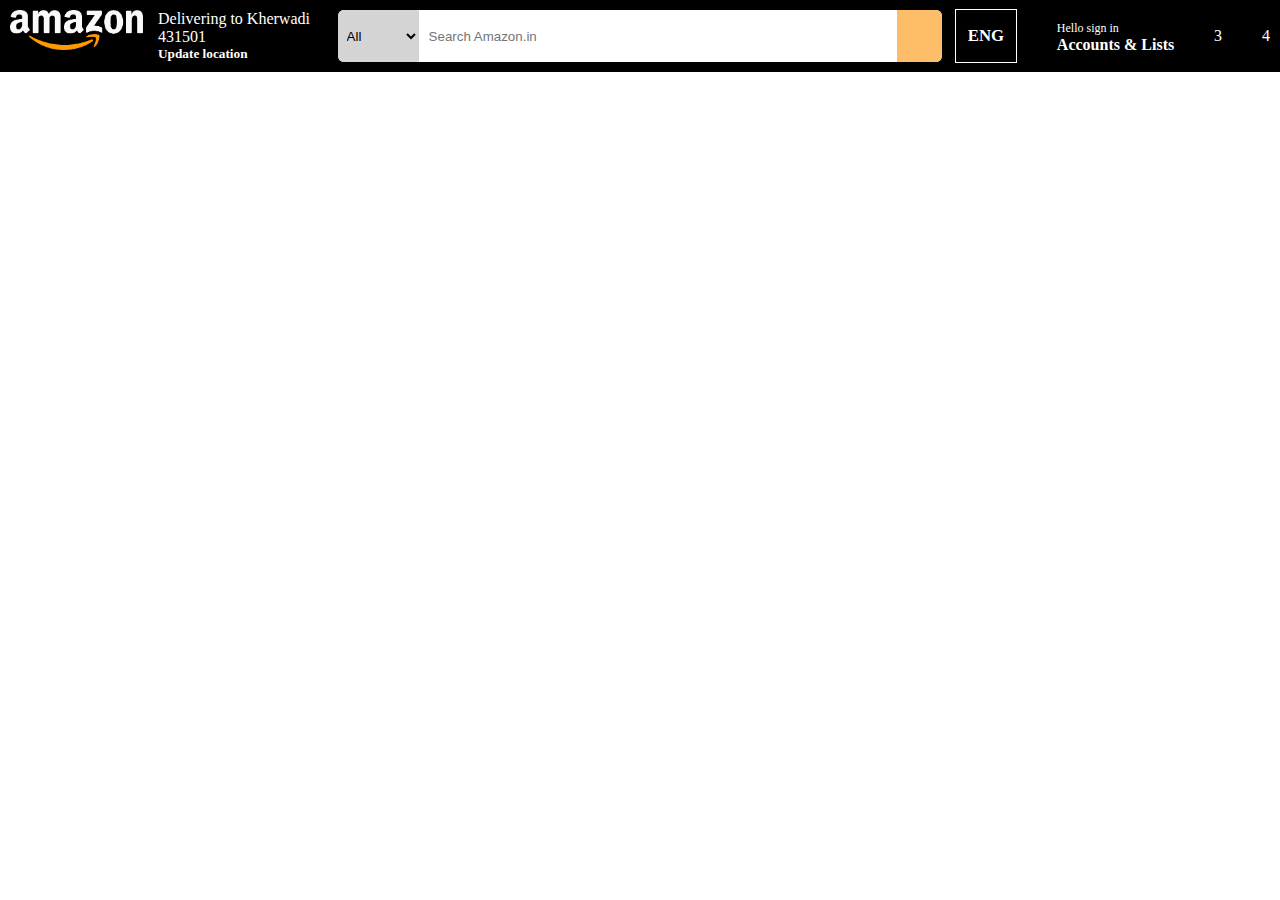
==== index.html @ 61cf64fc "v1" ====
<!DOCTYPE html>
<html lang="en">
  <head>
    <meta charset="UTF-8" />
    <meta name="viewport" content="width=device-width, initial-scale=1.0" />
    <title>Happy New year</title>
    <link
      rel="stylesheet"
      href="https://cdnjs.cloudflare.com/ajax/libs/font-awesome/6.5.1/css/all.min.css"
      integrity="sha512-DTOQO9RWCH3ppGqcWaEA1BIZOC6xxalwEsw9c2QQeAIftl+Vegovlnee1c9QX4TctnWMn13TZye+giMm8e2LwA=="
      crossorigin="anonymous"
      referrerpolicy="no-referrer"
    />
    <style>
      /* * means all element */
      * {
        padding: 0;
        margin: 0;
      }
      header {
        color: white;
      }
      header .header-container {
        height: 50%; /* 50px */
        display: flex;
        justify-content: space-between;
      }
      header .header-container.top {
        padding: 10px;
      }
      header .logo {
        display: flex;
        gap: 10px;
        width: 25%;
      }
      header .logo .location {
        display: flex;
        align-items: center;
        gap: 5px;
      }
      header .search {
        width: 48%;
        background: red;
        display: flex;
        background: white;
        border-radius: 6px;
      }
      header .search select {
        padding: 0px 5px;
        background: #d4d4d4;
        border-top-left-radius: 6px;
        border-bottom-left-radius: 6px;
        border: none;
      }
      header .search select:focus {
        outline: none;
      }
      header .search input {
        padding: 0 10px;
        flex: 1;
        border: none;
      }
      header .search input:focus {
        outline: none;
      }
      header .search button {
        flex: 0.1;
        background: #febd69;
        height: 100%;
        border: none;
        border-top-right-radius: 6px;
        border-bottom-right-radius: 6px;
        font-size: 20px;
        cursor: pointer;
      }
      header .tools {
        width: 25%;
        display: flex;
        align-items: center;
        justify-content: space-between;
      }
      header .tools .lang {
        border: 1px solid white;
        width: 60px;
        height: 100%;
        display: flex;
        justify-content: center;
        align-items: center;
        font-size: 25px;
        cursor: pointer;
        position: relative;
      }
      header .tools .lang .lang-tips {
        background: white;
        color: #000000;
        min-height: 130px;
        position: absolute;
        min-width: 100px;
        top: 100%;
        left: 0;
        font-size: 14px;
        padding: 10px;
        box-shadow: 0px 1px 2px 0px rgba(0, 0, 0, 0.25);
        visibility: hidden;
        transform: translateY(20px);
        transition: 0.5s transform, 0.5s opacity;
        opacity: 0.5;
      }
      header .tools .lang:hover .lang-tips {
        visibility: visible;
        transform: translateY(0);
        opacity: 1;
      }
      header .tools .sign {
        position: relative;
      }

      header .tools .sign span {
        font-size: 12px;
      }
      header .tools .sign h5 {
        font-size: 16px;
      }
      header .tools .sign .content {
        background: rgb(255, 255, 255);
        min-width: 300px;
        min-height: 400px;
        padding: 15px;
        position: absolute;
        right: -80px;
        box-shadow: 0px 1px 1px 0px rgba(0, 0, 0, 0.25);
        border-radius: 6px;
        border: 1px solid rgba(0, 0, 0, 0.25);
        visibility: hidden;
      }
      header .tools .sign .content .top {
        text-align: center;
        padding-bottom: 15px;
        border-bottom: 1px solid rgba(0, 0, 0, 0.25);
      }
      header .tools .sign .content .top .sign-btn {
        background-color: #feda2a;
        padding: 5px 60px;
        border: none;
        border-radius: 8px;
        margin-bottom: 5px;
      }
      header .tools .sign .content .top span {
        font-size: 10px;
      }
      header .tools .sign .content .top a {
        font-size: 10px;
        text-decoration: none;
      }
      header .tools .sign .content .top a:hover {
        color: orange;
      }
      header .tools .sign .content .bottom .left ol {
        list-style: none;
      }
      header .tools .sign .content .bottom .left h4 {
        color: #000000;
        font-size: 20px;
      }
      header .tools .sign .content .bottom .left ol li {
        margin-top: 10px;
      }
      header .tools .sign .content .bottom .left ol a {
        color: rgba(0, 0, 0, 0.8);
        text-decoration: none;
      }
      header .tools .sign:hover .content {
        visibility: visible;
      }
    </style>
  </head>
  <body>
    <header style="background: #000000">
      <div class="header-container top">
        <div class="logo">
          <img
            height="40"
            src="[data-uri]"
            alt="logo"
          />
          <div class="location">
            <i class="fa fa-map-marker" aria-hidden="true"></i>
            <div>
              <p>Delivering to Kherwadi 431501</p>
              <h5>Update location</h5>
            </div>
          </div>
        </div>
        <div class="search">
          <select name="" id="">
            <option value="">All</option>
            <option value="1">Option 1</option>
            <option value="2">Option 2</option>
            <option value="3">Option 3</option>
            <option value="4">Option 4</option>
          </select>
          <input type="text" placeholder="Search Amazon.in" />
          <button><i class="fa fa-search" aria-hidden="true"></i></button>
        </div>
        <div class="tools">
          <div class="lang">
            <h6>ENG</h6>
            <div class="lang-tips">
              <input type="radio" name="lang" value="Hindi" id="Hindi" />
              <label for="Hindi">Hindi</label>
              <br />
              <br />
              <input type="radio" name="lang" value="TA" id="TA" />
              <label for="TA">TA</label>
              <br />
              <br />
              <input type="radio" name="lang" value="TE" id="TE" />
              <label for="TE">TE</label>
              <br />
              <br />
              <input type="radio" name="lang" value="KN" id="KN" />
              <label for="KN">KN</label>
            </div>
          </div>

          <div class="sign">
            <span>Hello sign in</span>
            <h5>Accounts & Lists</h5>

            <div class="content">
              <div class="top">
                <button class="sign-btn">Sign In</button>
                <br />
                <span>New Customer?</span> <a href="">Click Here</a>
              </div>
              <div class="bottom">
                <div class="left">
                  <h4>Your Lists</h4>
                  <ol>
                    <li><a href="">Create a Wishlist</a></li>
                    <li><a href="">Create a Wishlist</a></li>
                    <li><a href="">Create a Wishlist</a></li>
                    <li><a href="">Create a Wishlist</a></li>
                    <li><a href="">Create a Wishlist</a></li>
                    <li><a href="">Create a Wishlist</a></li>
                    <li><a href="">Create a Wishlist</a></li>
                  </ol>
                </div>
                <div class="right"></div>
              </div>
            </div>
          </div>

          <div>3</div>
          <div>4</div>
        </div>
      </div>
    </header>
  </body>
</html>
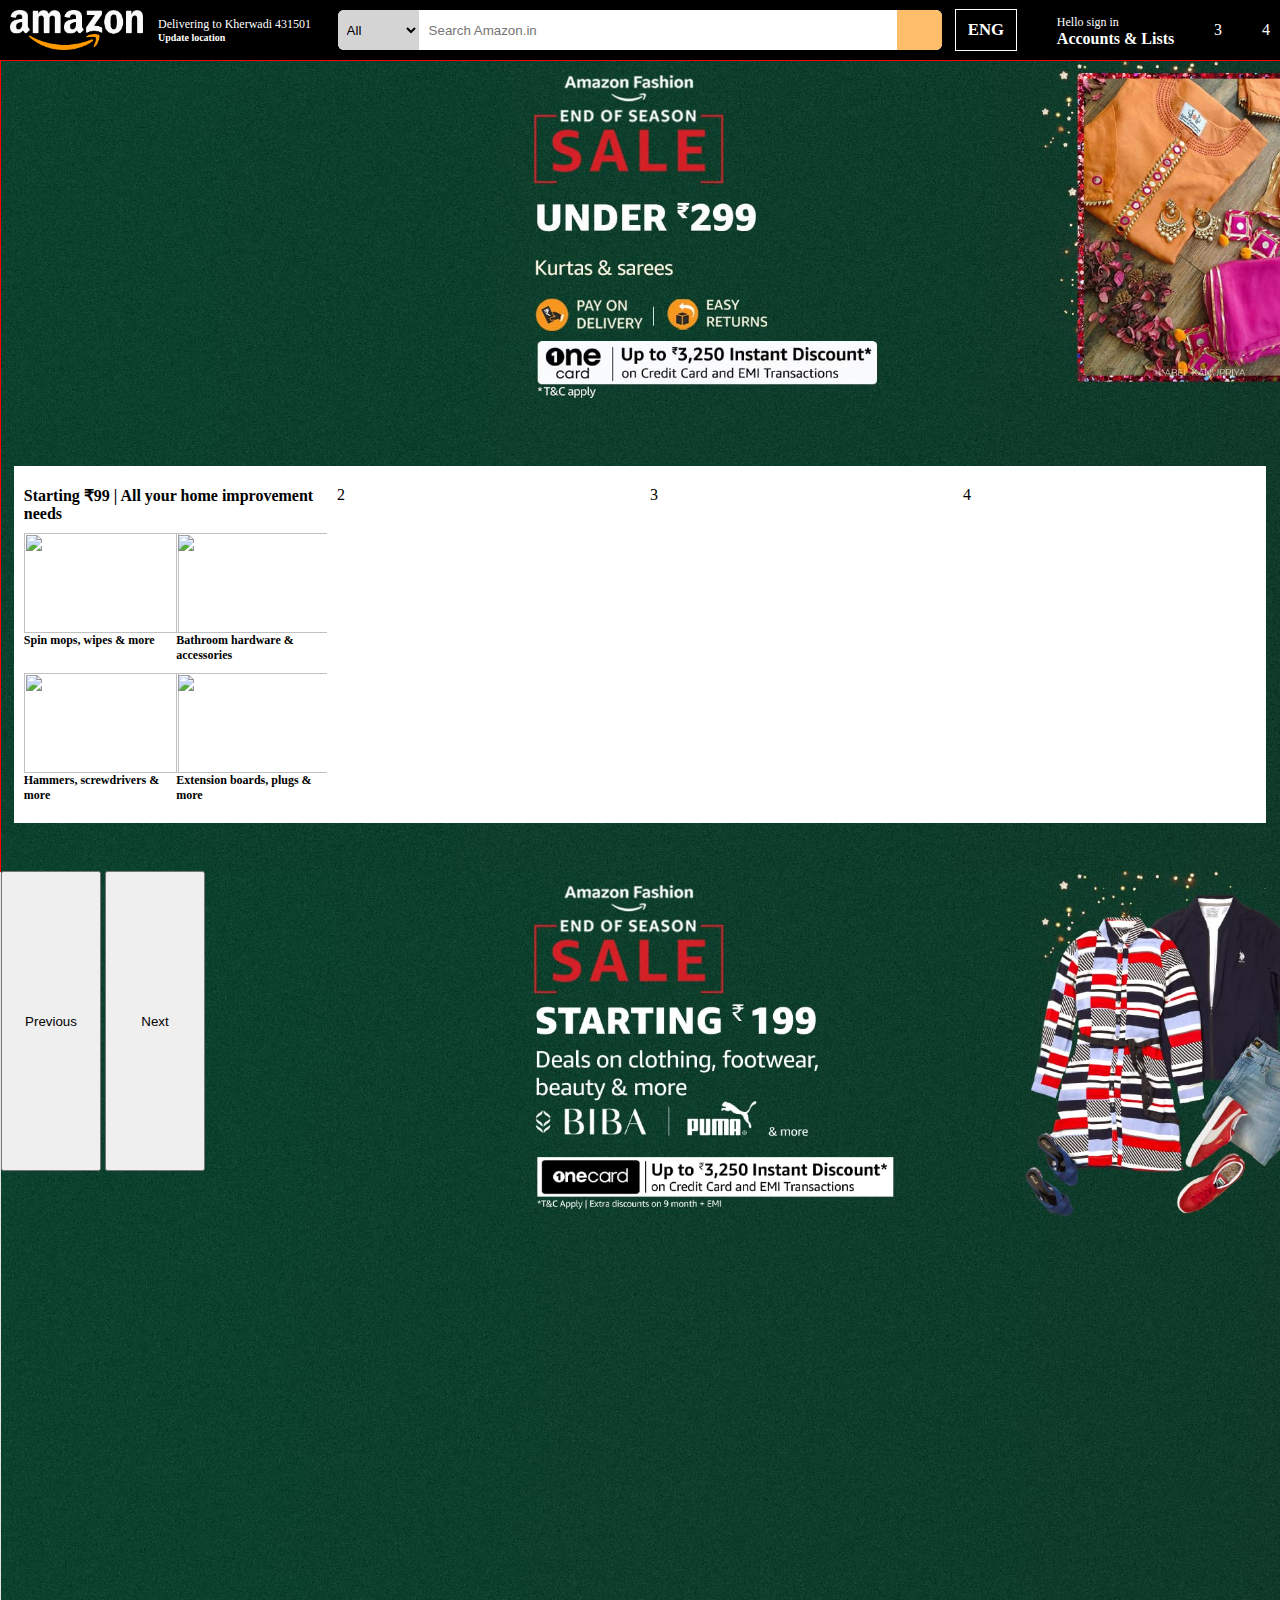
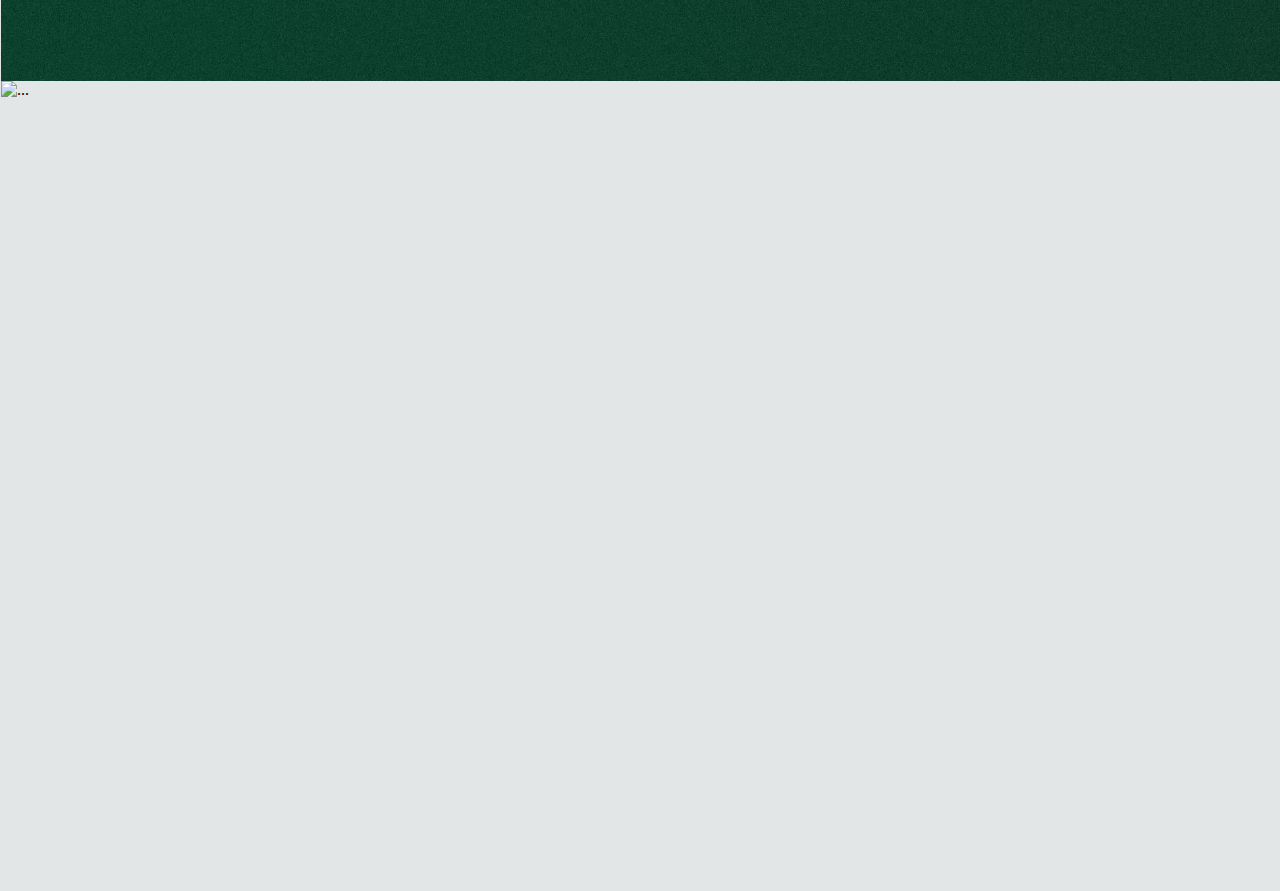
==== commit 9678dcb4: "v3 banner designed" ====
--- a/index.html
+++ b/index.html
@@ -5,174 +5,19 @@
     <meta name="viewport" content="width=device-width, initial-scale=1.0" />
     <title>Happy New year</title>
     <link
+      href="https://cdn.jsdelivr.net/npm/bootstrap@5.0.2/dist/css/bootstrap.min.css"
+      rel="stylesheet"
+      integrity="sha384-EVSTQN3/azprG1Anm3QDgpJLIm9Nao0Yz1ztcQTwFspd3yD65VohhpuuCOmLASjC"
+      crossorigin="anonymous"
+    />
+    <link
       rel="stylesheet"
       href="https://cdnjs.cloudflare.com/ajax/libs/font-awesome/6.5.1/css/all.min.css"
       integrity="sha512-DTOQO9RWCH3ppGqcWaEA1BIZOC6xxalwEsw9c2QQeAIftl+Vegovlnee1c9QX4TctnWMn13TZye+giMm8e2LwA=="
       crossorigin="anonymous"
       referrerpolicy="no-referrer"
     />
-    <style>
-      /* * means all element */
-      * {
-        padding: 0;
-        margin: 0;
-      }
-      header {
-        color: white;
-      }
-      header .header-container {
-        height: 50%; /* 50px */
-        display: flex;
-        justify-content: space-between;
-      }
-      header .header-container.top {
-        padding: 10px;
-      }
-      header .logo {
-        display: flex;
-        gap: 10px;
-        width: 25%;
-      }
-      header .logo .location {
-        display: flex;
-        align-items: center;
-        gap: 5px;
-      }
-      header .search {
-        width: 48%;
-        background: red;
-        display: flex;
-        background: white;
-        border-radius: 6px;
-      }
-      header .search select {
-        padding: 0px 5px;
-        background: #d4d4d4;
-        border-top-left-radius: 6px;
-        border-bottom-left-radius: 6px;
-        border: none;
-      }
-      header .search select:focus {
-        outline: none;
-      }
-      header .search input {
-        padding: 0 10px;
-        flex: 1;
-        border: none;
-      }
-      header .search input:focus {
-        outline: none;
-      }
-      header .search button {
-        flex: 0.1;
-        background: #febd69;
-        height: 100%;
-        border: none;
-        border-top-right-radius: 6px;
-        border-bottom-right-radius: 6px;
-        font-size: 20px;
-        cursor: pointer;
-      }
-      header .tools {
-        width: 25%;
-        display: flex;
-        align-items: center;
-        justify-content: space-between;
-      }
-      header .tools .lang {
-        border: 1px solid white;
-        width: 60px;
-        height: 100%;
-        display: flex;
-        justify-content: center;
-        align-items: center;
-        font-size: 25px;
-        cursor: pointer;
-        position: relative;
-      }
-      header .tools .lang .lang-tips {
-        background: white;
-        color: #000000;
-        min-height: 130px;
-        position: absolute;
-        min-width: 100px;
-        top: 100%;
-        left: 0;
-        font-size: 14px;
-        padding: 10px;
-        box-shadow: 0px 1px 2px 0px rgba(0, 0, 0, 0.25);
-        visibility: hidden;
-        transform: translateY(20px);
-        transition: 0.5s transform, 0.5s opacity;
-        opacity: 0.5;
-      }
-      header .tools .lang:hover .lang-tips {
-        visibility: visible;
-        transform: translateY(0);
-        opacity: 1;
-      }
-      header .tools .sign {
-        position: relative;
-      }
-
-      header .tools .sign span {
-        font-size: 12px;
-      }
-      header .tools .sign h5 {
-        font-size: 16px;
-      }
-      header .tools .sign .content {
-        background: rgb(255, 255, 255);
-        min-width: 300px;
-        min-height: 400px;
-        padding: 15px;
-        position: absolute;
-        right: -80px;
-        box-shadow: 0px 1px 1px 0px rgba(0, 0, 0, 0.25);
-        border-radius: 6px;
-        border: 1px solid rgba(0, 0, 0, 0.25);
-        visibility: hidden;
-      }
-      header .tools .sign .content .top {
-        text-align: center;
-        padding-bottom: 15px;
-        border-bottom: 1px solid rgba(0, 0, 0, 0.25);
-      }
-      header .tools .sign .content .top .sign-btn {
-        background-color: #feda2a;
-        padding: 5px 60px;
-        border: none;
-        border-radius: 8px;
-        margin-bottom: 5px;
-      }
-      header .tools .sign .content .top span {
-        font-size: 10px;
-      }
-      header .tools .sign .content .top a {
-        font-size: 10px;
-        text-decoration: none;
-      }
-      header .tools .sign .content .top a:hover {
-        color: orange;
-      }
-      header .tools .sign .content .bottom .left ol {
-        list-style: none;
-      }
-      header .tools .sign .content .bottom .left h4 {
-        color: #000000;
-        font-size: 20px;
-      }
-      header .tools .sign .content .bottom .left ol li {
-        margin-top: 10px;
-      }
-      header .tools .sign .content .bottom .left ol a {
-        color: rgba(0, 0, 0, 0.8);
-        text-decoration: none;
-      }
-      header .tools .sign:hover .content {
-        visibility: visible;
-      }
-    </style>
+    <link rel="stylesheet" href="./style.css" />
   </head>
   <body>
     <header style="background: #000000">
@@ -256,5 +101,105 @@
         </div>
       </div>
     </header>
+
+    <main>
+      <!--Banner start-->
+      <section class="banner">
+        <!--slide start or carousal-->
+        <div
+          id="carouselExampleControls"
+          class="carousel slide"
+          data-bs-ride="carousel"
+        >
+          <div class="carousel-inner">
+            <div class="carousel-item active">
+              <img src="./image/first.jpg" class="d-block w-100" alt="..." />
+            </div>
+            <div class="carousel-item">
+              <img src="./image/second.jpg" class="d-block w-100" alt="..." />
+            </div>
+            <div class="carousel-item">
+              <img
+                src="https://images-eu.ssl-images-amazon.com/images/W/MEDIAX_792452-T2/images/G/31/img24/Consumables/SVD/Jan24/GW/Unrec_PC_Hero_3000x1200_ICICI._CB585113227_.jpg"
+                class="d-block w-100"
+                alt="..."
+              />
+            </div>
+          </div>
+          <button
+            class="carousel-control-prev"
+            type="button"
+            data-bs-target="#carouselExampleControls"
+            data-bs-slide="prev"
+          >
+            <span class="carousel-control-prev-icon" aria-hidden="true"></span>
+            <span class="visually-hidden">Previous</span>
+          </button>
+          <button
+            class="carousel-control-next"
+            type="button"
+            data-bs-target="#carouselExampleControls"
+            data-bs-slide="next"
+          >
+            <span class="carousel-control-next-icon" aria-hidden="true"></span>
+            <span class="visually-hidden">Next</span>
+          </button>
+        </div>
+        <!--Products Categories-->
+        <div class="products-category">
+          <div class="product-container">
+            <div class="first item">
+              <h4>Starting ₹99 | All your home improvement needs</h4>
+              <div class="products">
+                <div class="product">
+                  <div class="product-img">
+                    <img
+                      src="https://images-eu.ssl-images-amazon.com/images/W/MEDIAX_792452-T2/images/G/31/img23/HI/SYED/ATF/QC-adapts_186x116_4._SY116_CB600489960_.jpg"
+                      alt=""
+                    />
+                  </div>
+                  <p>Spin mops, wipes & more</p>
+                </div>
+                <div class="product">
+                  <div class="product-img">
+                    <img
+                      src="https://images-eu.ssl-images-amazon.com/images/W/MEDIAX_792452-T2/images/G/31/img23/HI/SYED/ATF/QC-adapts_186x116_3._SY116_CB600489960_.jpg"
+                      alt=""
+                    />
+                  </div>
+                  <p>Bathroom hardware & accessories</p>
+                </div>
+                <div class="product">
+                  <div class="product-img">
+                    <img
+                      src="https://images-eu.ssl-images-amazon.com/images/W/MEDIAX_792452-T2/images/G/31/img23/HI/SYED/ATF/QC-adapts_186x116_7._SY116_CB600489960_.jpg"
+                      alt=""
+                    />
+                  </div>
+                  <p>Hammers, screwdrivers & more</p>
+                </div>
+                <div class="product">
+                  <div class="product-img">
+                    <img
+                      src="https://images-eu.ssl-images-amazon.com/images/W/MEDIAX_792452-T2/images/G/31/img23/HI/SYED/ATF/QC-adapts_186x116_5._SY116_CB600489960_.jpg"
+                      alt=""
+                    />
+                  </div>
+                  <p>Extension boards, plugs & more</p>
+                </div>
+              </div>
+            </div>
+            <div class="second item">2</div>
+            <div class="third item">3</div>
+            <div class="fourth item">4</div>
+          </div>
+        </div>
+      </section>
+    </main>
+    <script
+      src="https://cdn.jsdelivr.net/npm/bootstrap@5.0.2/dist/js/bootstrap.bundle.min.js"
+      integrity="sha384-MrcW6ZMFYlzcLA8Nl+NtUVF0sA7MsXsP1UyJoMp4YLEuNSfAP+JcXn/tWtIaxVXM"
+      crossorigin="anonymous"
+    ></script>
   </body>
 </html>
--- a/style.css
+++ b/style.css
@@ -0,0 +1,277 @@
+ /* * means all element */
+ * {
+   padding: 0px;
+   margin: 0px ;
+ }
+ p{
+  margin: 0px;
+ }
+
+ header {
+   color: white;
+ }
+body{
+  background: #E3E6E6 !important;
+}
+ header .header-container {
+   height: 50%;
+   /* 50px */
+   display: flex;
+   justify-content: space-between;
+ }
+
+ header .header-container.top {
+   padding: 10px;
+ }
+
+ header .logo {
+   display: flex;
+   gap: 10px;
+   font-size: 12px;
+   width: 25%;
+ }
+
+ header .logo .location {
+   display: flex;
+   align-items: center;
+   gap: 5px;
+ }
+
+ header .search {
+   width: 48%;
+   background: red;
+   display: flex;
+   background: white;
+   border-radius: 6px;
+ }
+
+ header .search select {
+   padding: 0px 5px;
+   background: #d4d4d4;
+   border-top-left-radius: 6px;
+   border-bottom-left-radius: 6px;
+   border: none;
+ }
+
+ header .search select:focus {
+   outline: none;
+ }
+
+ header .search input {
+   padding: 0 10px;
+   flex: 1;
+   border: none;
+ }
+
+ header .search input:focus {
+   outline: none;
+ }
+
+ header .search button {
+   flex: 0.1;
+   background: #febd69;
+   height: 100%;
+   border: none;
+   border-top-right-radius: 6px;
+   border-bottom-right-radius: 6px;
+   font-size: 20px;
+   cursor: pointer;
+ }
+
+ header .tools {
+   width: 25%;
+   display: flex;
+   align-items: center;
+   justify-content: space-between;
+ }
+
+ header .tools .lang {
+   border: 1px solid white;
+   width: 60px;
+   height: 100%;
+   display: flex;
+   justify-content: center;
+   align-items: center;
+   font-size: 25px;
+   cursor: pointer;
+   position: relative;
+ }
+
+ header .tools .lang .lang-tips {
+   background: white;
+   color: #000000;
+   min-height: 130px;
+   position: absolute;
+   min-width: 100px;
+   top: 100%;
+   left: 0;
+   font-size: 14px;
+   padding: 10px;
+   box-shadow: 0px 1px 2px 0px rgba(0, 0, 0, 0.25);
+   visibility: hidden;
+   transform: translateY(20px);
+   transition: 0.5s transform, 0.5s opacity;
+   opacity: 0.5;
+ }
+
+ header .tools .lang:hover .lang-tips {
+   visibility: visible;
+   transform: translateY(0);
+   opacity: 1;
+ }
+
+ header .tools .sign {
+   position: relative;
+ }
+
+ header .tools .sign span {
+   font-size: 12px;
+ }
+
+ header .tools .sign h5 {
+   font-size: 16px;
+ }
+
+ header .tools .sign .content {
+   background: rgb(255, 255, 255);
+   min-width: 300px;
+   min-height: 400px;
+   padding: 15px;
+   position: absolute;
+   right: -80px;
+   box-shadow: 0px 1px 1px 0px rgba(0, 0, 0, 0.25);
+   border-radius: 6px;
+   border: 1px solid rgba(0, 0, 0, 0.25);
+   visibility: hidden;
+ }
+
+ header .tools .sign .content .top {
+   text-align: center;
+   padding-bottom: 15px;
+   border-bottom: 1px solid rgba(0, 0, 0, 0.25);
+ }
+
+ header .tools .sign .content .top .sign-btn {
+   background-color: #feda2a;
+   padding: 5px 60px;
+   border: none;
+   border-radius: 8px;
+   margin-bottom: 5px;
+ }
+
+ header .tools .sign .content .top span {
+   font-size: 10px;
+   color: #000101;
+ }
+
+ header .tools .sign .content .top a {
+   font-size: 10px;
+   text-decoration: none;
+ }
+
+ header .tools .sign .content .top a:hover {
+   color: orange;
+ }
+
+ header .tools .sign .content .bottom .left ol {
+   list-style: none;
+ }
+
+ header .tools .sign .content .bottom .left h4 {
+   color: #000000;
+   font-size: 20px;
+ }
+
+ header .tools .sign .content .bottom .left ol li {
+   margin-top: 10px;
+ }
+
+ header .tools .sign .content .bottom .left ol a {
+   color: rgba(0, 0, 0, 0.8);
+   text-decoration: none;
+ }
+
+ header .tools .sign:hover .content {
+   visibility: visible;
+ }
+
+ .content .bottom {
+   display: flex;
+   justify-content: space-between;
+ }
+
+ .content .bottom .left {
+   margin-top: 10px;
+   border-right: 1px solid rgba(0, 0, 0, 0.25);
+   width: 50%;
+ }
+
+ /* Banner style start */
+ main .banner {
+   border: 1px solid red;
+   height: 90vh;
+   position: relative;
+ }
+
+ main .banner .slide {
+  height: 100%;
+
+ }
+ main .banner .slide .carousel-inner {
+   height: 100%;
+
+ }
+ main .banner .slide .carousel-inner .carousel-item{
+   height: 100%;
+ }
+ main .banner .slide .carousel-inner .carousel-item img{
+  height: 100%;
+ }
+
+ main .banner .slide  button{
+   /* background: white ; */
+   height: 300px;
+   width: 100px;
+ }
+
+ /* Products category */
+ main .banner .products-category{
+  width: 100%;
+  position: absolute;
+  top: 50%;
+  left: 0;
+ }
+ main .banner .products-category .product-container{
+  width: 98%;
+  margin: auto ;
+  display: flex;
+  height: 100%;
+  justify-content: space-between;
+ }
+ main .banner .products-category .product-container .item{
+  width: 24%;
+  background: white;
+  padding: 20px 10px;
+ }
+ main .banner .products-category .product-container .item .products{
+  display: flex;
+   justify-content: space-between;
+   flex-wrap: wrap;
+ }
+ main .banner .products-category .product-container .item .product{
+  width: 48%;
+  margin-top: 10px;
+ }
+ main .banner .products-category .product-container .item .product .product-img{
+   width: 155px;
+   height: 100px;
+ }
+ main .banner .products-category .product-container .item .product .product-img img{
+  width: 100%;
+  height: 100%;
+  object-fit: cover;
+ }
+ main .banner .products-category .product-container .item .product p{
+  font-size: 12px;
+  font-weight: 600;
+ }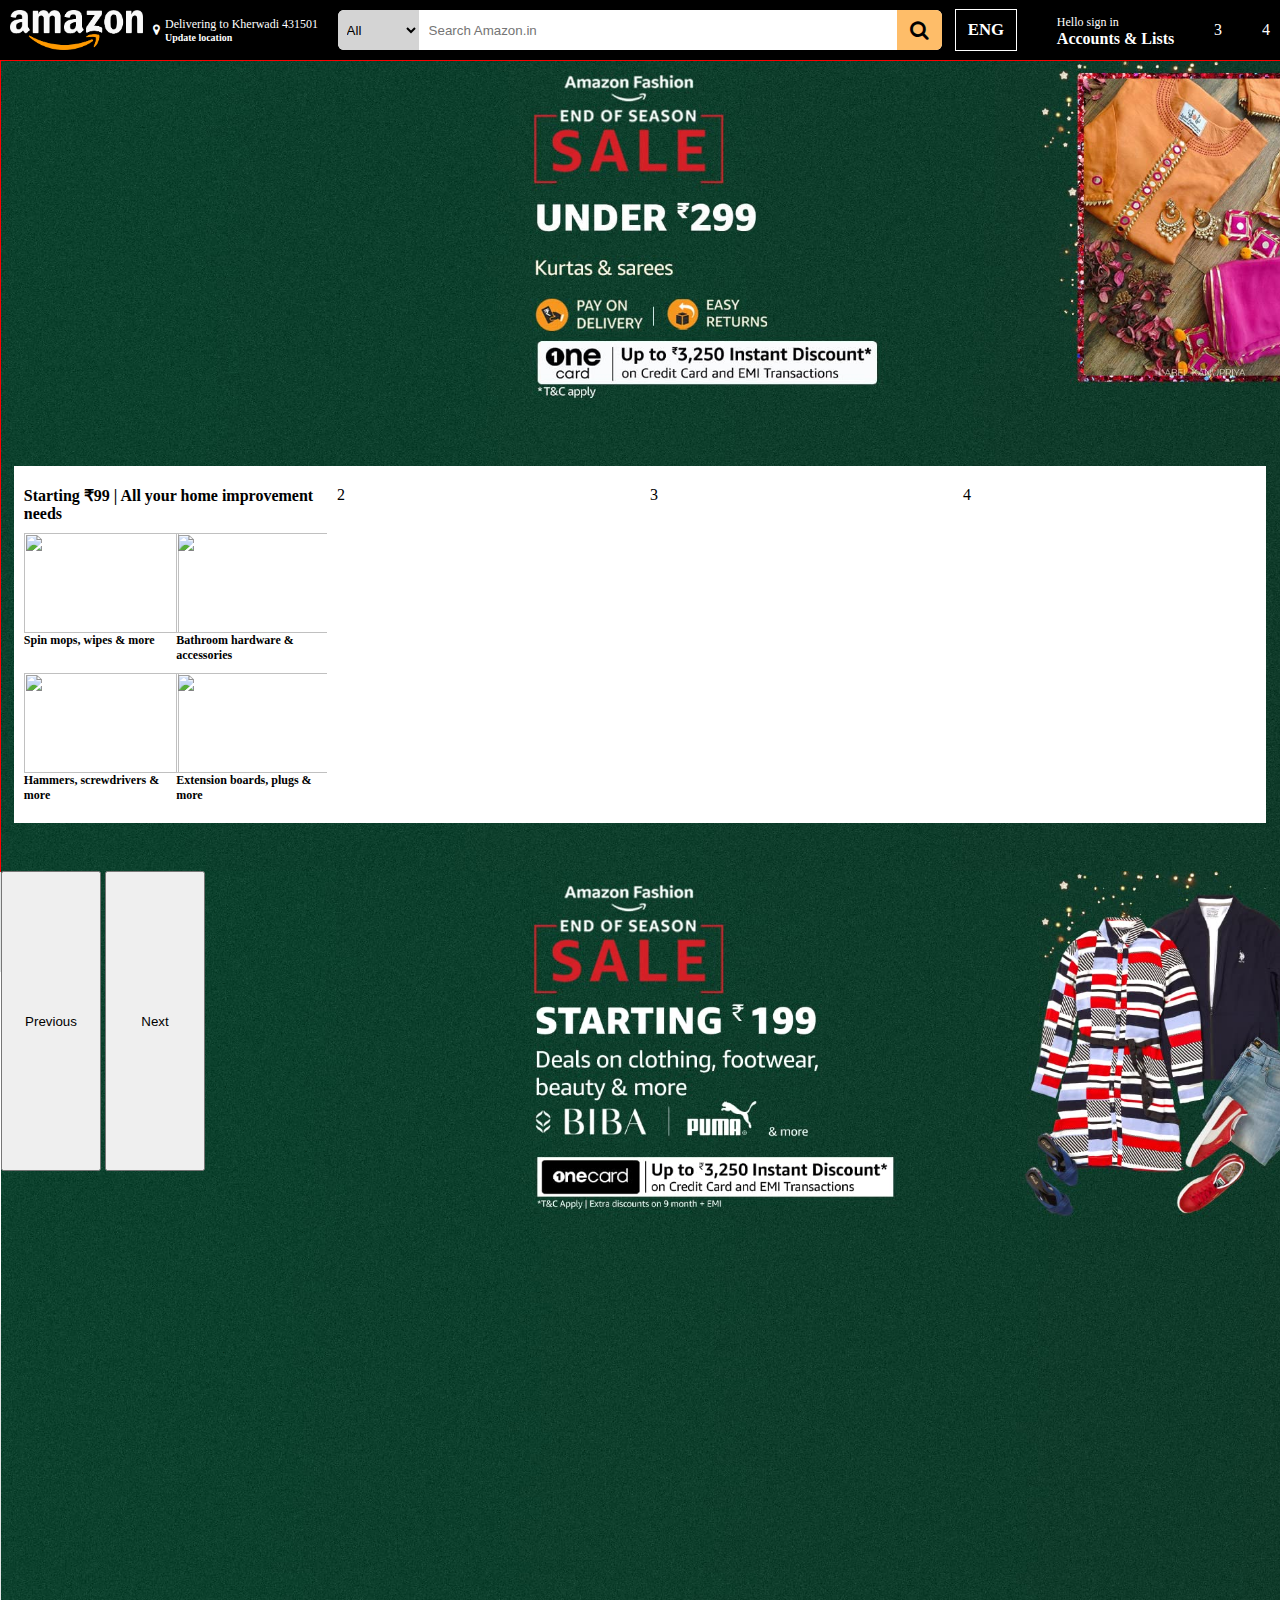
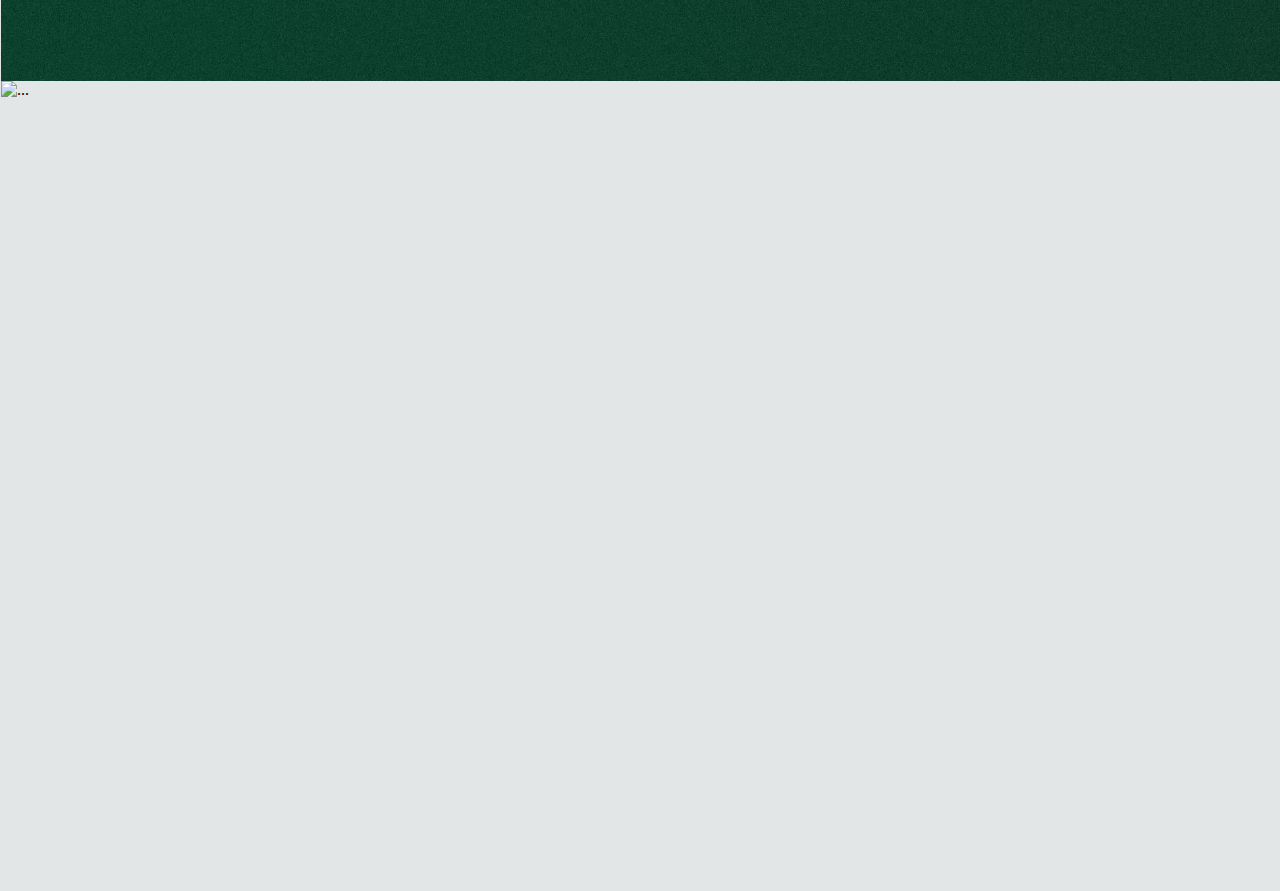
==== commit f8488b09: "amazon clone day 5" ====
--- a/index.html
+++ b/index.html
@@ -4,6 +4,7 @@
     <meta charset="UTF-8" />
     <meta name="viewport" content="width=device-width, initial-scale=1.0" />
     <title>Happy New year</title>
+
     <link
       href="https://cdn.jsdelivr.net/npm/bootstrap@5.0.2/dist/css/bootstrap.min.css"
       rel="stylesheet"
@@ -18,6 +19,13 @@
       referrerpolicy="no-referrer"
     />
     <link rel="stylesheet" href="./style.css" />
+    <link
+      rel="stylesheet"
+      href="https://cdnjs.cloudflare.com/ajax/libs/font-awesome/4.7.0/css/font-awesome.min.css"
+      integrity="sha512-SfTiTlX6kk+qitfevl/7LibUOeJWlt9rbyDn92a1DqWOw9vWG2MFoays0sgObmWazO5BQPiFucnnEAjpAB+/Sw=="
+      crossorigin="anonymous"
+      referrerpolicy="no-referrer"
+    />
   </head>
   <body>
     <header style="background: #000000">
@@ -195,6 +203,127 @@
           </div>
         </div>
       </section>
+      <!--Deals-->
+      <section class="product-deals">
+        <div class="top">
+          <h3>Today’s Deals</h3>
+          <a href="">See All Deals</a>
+        </div>
+        <div class="bottom">
+          <div
+            id="carouselExampleControls1"
+            class="carousel slide"
+            data-bs-ride="carousel"
+          >
+            <div class="carousel-inner">
+              <div class="carousel-item active">
+                <div class="products">
+                  <div class="item">
+                    <div class="top">
+                      <img
+                        src="https://m.media-amazon.com/images/W/MEDIAX_792452-T2/images/I/41q895SUxkL._AC_SY200_.jpg"
+                        alt=""
+                      />
+                    </div>
+                    <div class="bottom">
+                      <button>Up to 45% Off</button>
+                      <span>Deal Of the day</span>
+                      <p>Great Offers on Creatine suppliments…</p>
+                    </div>
+                  </div>
+                  <div class="item">
+                    <div class="top">
+                      <img
+                        src="https://m.media-amazon.com/images/W/MEDIAX_792452-T2/images/I/41qxorrttkL._AC_SY200_.jpg"
+                        alt=""
+                      />
+                    </div>
+                    <div class="bottom">
+                      <button>Up to 87% Off</button>
+                      <span>Deal Of the day</span>
+                      <p>Great Offers on Creatine suppliments…</p>
+                    </div>
+                  </div>
+                  <div class="item">
+                    <div class="top">
+                      <img
+                        src="https://m.media-amazon.com/images/W/MEDIAX_792452-T2/images/I/41pyFK774YL._AC_SY200_.jpg"
+                        alt=""
+                      />
+                    </div>
+                    <div class="bottom">
+                      <button>Up to 68% Off</button>
+                      <span>Deal Of the day</span>
+                      <p>Great Offers on Creatine suppliments…</p>
+                    </div>
+                  </div>
+                  <div class="item">
+                    <div class="top">
+                      <img
+                        src="https://m.media-amazon.com/images/W/MEDIAX_792452-T2/images/I/41B02-iHqpL._AC_SY200_.jpg"
+                        alt=""
+                      />
+                    </div>
+                    <div class="bottom">
+                      <button>Up to 65% Off</button>
+                      <span>Deal Of the day</span>
+                      <p>Great Offers on Creatine suppliments…</p>
+                    </div>
+                  </div>
+                  <div class="item">
+                    <div class="top">
+                      <img
+                        src="https://m.media-amazon.com/images/W/MEDIAX_792452-T2/images/I/41oSPziwLPL._AC_SY200_.jpg"
+                        alt=""
+                      />
+                    </div>
+                    <div class="bottom">
+                      <button>Up to 87% Off</button>
+                      <span>Deal Of the day</span>
+                      <p>Great Offers on Creatine suppliments…</p>
+                    </div>
+                  </div>
+                  <div class="item">
+                    <div class="top">
+                      <img
+                        src="https://m.media-amazon.com/images/W/MEDIAX_792452-T2/images/I/41h5U0ROy6L._AC_SY200_.jpg"
+                        alt=""
+                      />
+                    </div>
+                    <div class="bottom">
+                      <button>Up to 47% Off</button>
+                      <span>Deal Of the day</span>
+                      <p>Great Offers on Creatine suppliments…</p>
+                    </div>
+                  </div>
+                </div>
+              </div>
+              <div class="carousel-item">
+                <div class="products"></div>
+              </div>
+              <div class="carousel-item">
+                <div class="products"></div>
+              </div>
+            </div>
+            <button
+              class="carousel-control-prev"
+              type="button"
+              data-bs-target="#carouselExampleControls1"
+              data-bs-slide="prev"
+            >
+              <i class="fa fa-chevron-left" aria-hidden="true"></i>
+            </button>
+            <button
+              class="carousel-control-next"
+              type="button"
+              data-bs-target="#carouselExampleControls1"
+              data-bs-slide="next"
+            >
+              <i class="fa fa-chevron-right" aria-hidden="true"></i>
+            </button>
+          </div>
+        </div>
+      </section>
     </main>
     <script
       src="https://cdn.jsdelivr.net/npm/bootstrap@5.0.2/dist/js/bootstrap.bundle.min.js"
--- a/style.css
+++ b/style.css
@@ -1,18 +1,26 @@
  /* * means all element */
  * {
    padding: 0px;
-   margin: 0px ;
- }
- p{
-  margin: 0px;
+   margin: 0px;
+ }
+
+ a {
+   text-decoration: inherit;
+   color: inherit;
+ }
+
+ p {
+   margin: 0px;
  }
 
  header {
    color: white;
  }
-body{
-  background: #E3E6E6 !important;
-}
+
+ body {
+   background: #E3E6E6 !important;
+ }
+
  header .header-container {
    height: 50%;
    /* 50px */
@@ -214,64 +222,157 @@
  }
 
  main .banner .slide {
-  height: 100%;
-
- }
+   height: 100%;
+
+ }
+
  main .banner .slide .carousel-inner {
    height: 100%;
 
  }
- main .banner .slide .carousel-inner .carousel-item{
-   height: 100%;
- }
- main .banner .slide .carousel-inner .carousel-item img{
-  height: 100%;
- }
-
- main .banner .slide  button{
+
+ main .banner .slide .carousel-inner .carousel-item {
+   height: 100%;
+ }
+
+ main .banner .slide .carousel-inner .carousel-item img {
+   height: 100%;
+ }
+
+ main .banner .slide button {
    /* background: white ; */
    height: 300px;
    width: 100px;
  }
 
  /* Products category */
- main .banner .products-category{
-  width: 100%;
-  position: absolute;
-  top: 50%;
-  left: 0;
- }
- main .banner .products-category .product-container{
-  width: 98%;
-  margin: auto ;
-  display: flex;
-  height: 100%;
-  justify-content: space-between;
- }
- main .banner .products-category .product-container .item{
-  width: 24%;
-  background: white;
-  padding: 20px 10px;
- }
- main .banner .products-category .product-container .item .products{
-  display: flex;
+ main .banner .products-category {
+   width: 100%;
+   position: absolute;
+   top: 50%;
+   left: 0;
+ }
+
+ main .banner .products-category .product-container {
+   width: 98%;
+   margin: auto;
+   display: flex;
+   height: 100%;
+   justify-content: space-between;
+ }
+
+ main .banner .products-category .product-container .item {
+   width: 24%;
+   background: white;
+   padding: 20px 10px;
+ }
+
+ main .banner .products-category .product-container .item .products {
+   display: flex;
    justify-content: space-between;
    flex-wrap: wrap;
  }
- main .banner .products-category .product-container .item .product{
-  width: 48%;
-  margin-top: 10px;
- }
- main .banner .products-category .product-container .item .product .product-img{
+
+ main .banner .products-category .product-container .item .product {
+   width: 48%;
+   margin-top: 10px;
+ }
+
+ main .banner .products-category .product-container .item .product .product-img {
    width: 155px;
    height: 100px;
  }
- main .banner .products-category .product-container .item .product .product-img img{
+
+ main .banner .products-category .product-container .item .product .product-img img {
+   width: 100%;
+   height: 100%;
+   object-fit: cover;
+ }
+
+ main .banner .products-category .product-container .item .product p {
+   font-size: 12px;
+   font-weight: 600;
+ }
+
+ /*Product Deals*/
+ .product-deals {
+   background: rgb(255, 255, 255);
+   padding: 15px;
+   width: 98%;
+   margin: auto;
+   margin-top: 100px;
+ }
+
+ .product-deals .top {
+   display: flex;
+   align-items: center;
+   gap: 10px;
+   text-decoration: none;
+ }
+
+ .product-deals .top a {
+   color: rgb(5, 126, 126);
+ }
+
+ .product-deals .bottom .products {
+
+   display: flex;
+   justify-content: space-between;
+ }
+
+ .product-deals .bottom .products .item {
+   height: 100%;
+   width: 16%;
+ }
+
+ .product-deals .bottom button[data-bs-target="#carouselExampleControls1"] {
+   background: rgb(255, 255, 255);
+   width: 50px;
+   height: 50%;
+   margin: auto 0;
+   
+   opacity: 1;
+   box-shadow: 1px 1px 1px 1px rgba(0, 0, 0, 0.25);
+ }
+
+ .product-deals .bottom button[data-bs-slide="prev"] {
+   border-top-right-radius: 8px;
+   border-bottom-right-radius: 8px;
+ }
+ .product-deals .bottom button[data-bs-slide="next"] {
+   border-top-left-radius: 8px;
+   border-bottom-left-radius: 8px;
+   box-shadow: -1px 1px 1px 1px rgba(0, 0, 0, 0.25);
+ }
+
+ .product-deals .bottom i {
+   color: black;
+ }
+ .product-deals .bottom  .item .top{
+   background: #F7F8F8;
+   width: 100%;
+   height: 180px;
+   padding: 20px;
+   margin-bottom: 15px;
+ }
+ .product-deals .bottom  .item .top img{
   width: 100%;
   height: 100%;
-  object-fit: cover;
- }
- main .banner .products-category .product-container .item .product p{
+  object-fit: contain;
+ }
+ .product-deals .bottom  .item .bottom button{
+   background: #CC0C39;
+   color: white;
+   border: none;
+   font-size: 12px;
+   padding: 5px;
+   border-radius: 2px;
+ }
+ .product-deals .bottom  .item .bottom span{
   font-size: 12px;
-  font-weight: 600;
+  color: #CC0C39;
+  font-weight: 500;
+ }
+ .product-deals .bottom  .item .bottom p{
+  font-size: 11px;
  }